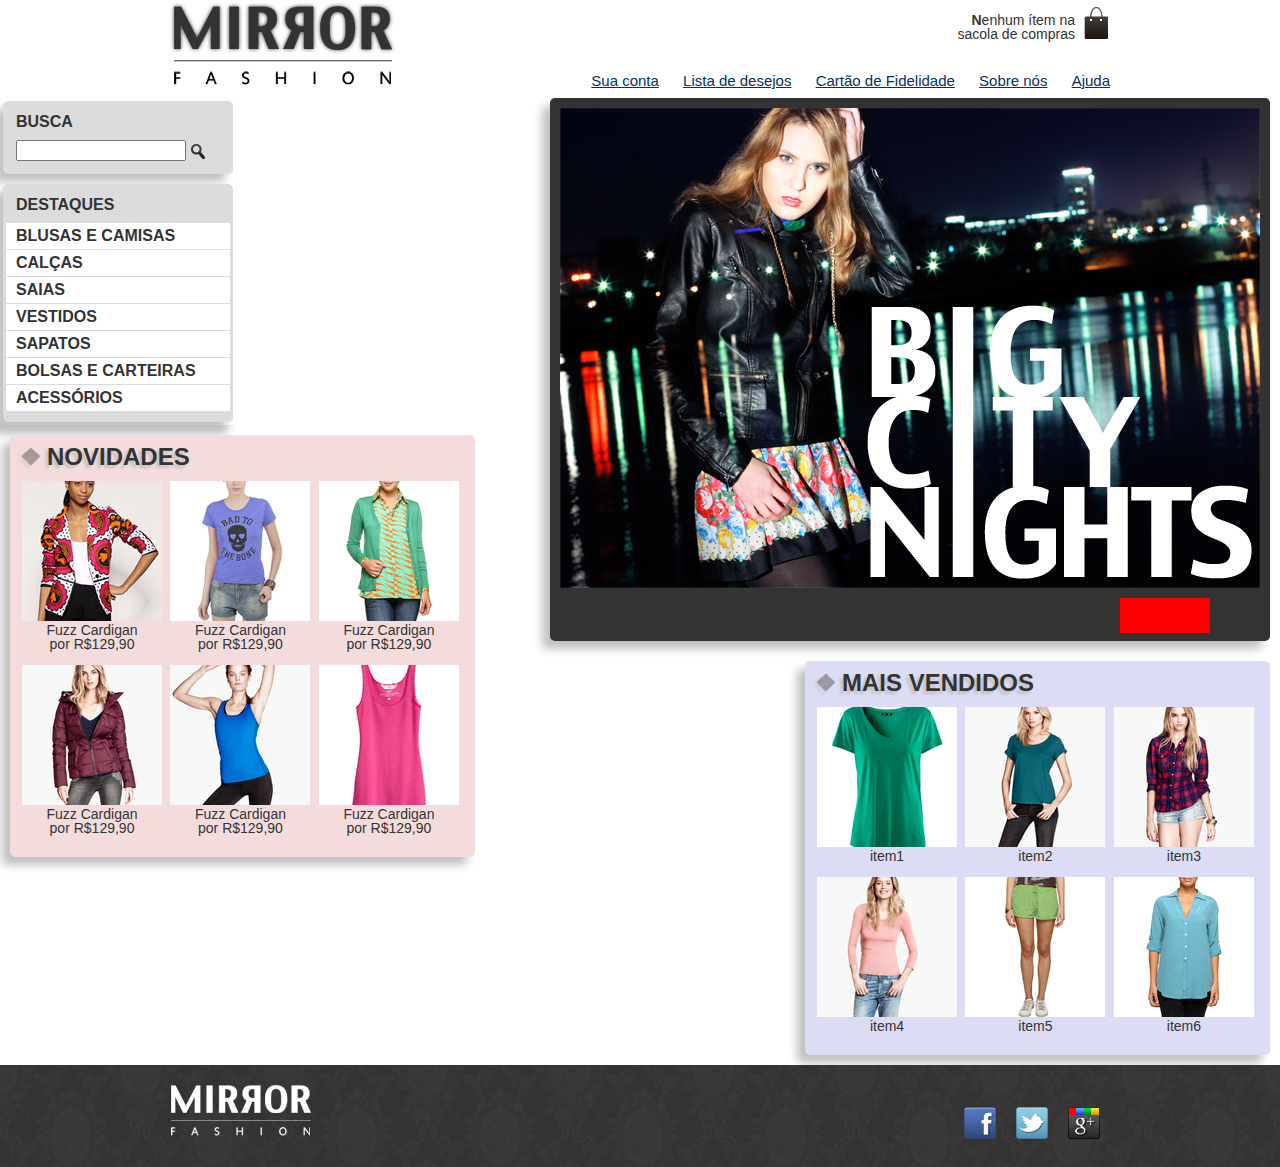
==== index.html @ 697bf3d1 "Página home." ====
<!DOCTYPE html>
<html>
	<head>
		<meta charset="utf-8">
		<link rel="stylesheet" href="css/reset.css">
		<link rel="stylesheet" href="css/estilo.css">
		<title>
			Mirror Fashion
		</title>
	</head>
	<body>
		<header class="container" >
			<h1 class="logotipo"><img src="img/logo.png" alt="Mirror Fashion"></h1>
			<p class="sacola">Nenhum ítem na sacola de compras</p>
			<nav class="menuOpicoes">
				<ul>
					<li><a href="#" alt="sua contar">Sua conta</a></li>
					<li><a href="#" alt="lista de desejos">Lista de desejos</a></li>
					<li><a href="#" alt="cartão de fidelidade">Cartão de Fidelidade</a></li>
					<li><a href="sobre.html" alt="sobre nós">Sobre nós</a></li>
					<li><a href="#" alt="ajuda">Ajuda</a></li>
				</ul>
			</nav> 
		</header>
		<div class="containerDestaque">
			<section class="busca">
				<h2>Busca</h2>
				<form action="http://google.com.br/search" class="form-busca">
					<input type="search" name="q" id="q">
					<input type="image" src="img/busca.png"  value="buscar">	
				</form>
				<!--busca concluida-->
			</section>
			<section class="menuDepartamento">
				<h2 class="destaque">Destaques</h2>
				<nav>
					<ul>
						<li><a href="#" >Blusas e Camisas</a>
							<ul>
								<li>
									<a href="#" >Manga Curta</a>
								</li>
								<li>
									<a href="#" >Manga Cumprida</a>
								</li>
								<li>
									<a href="#" >Camisa Social</a>
								</li>
								<li>
									<a href="#" >Camisa Causual</a>
								</li>
							</ul>
						</li>
						
						<li><a href="#" >Calças</a></li>
						<li><a href="#" >Saias</a></li>
						<li><a href="#" >Vestidos</a></li>
						<li><a href="#" >Sapatos</a></li>
						<li><a href="#" >Bolsas e Carteiras</a></li>
						<li><a href="#" >Acessórios</a></li>
					</ul>
				</nav>
			</section>
			<!--fim dos departamentos-->			
		</div><!--fim dos destaques-->
			<figure class="banner-rotativo">
				<img src="img/destaque-home.png" alt="Promoção: Big City Nigth" class="banner">
				<figcaption class="controle"><a href="#" class="pause" value="pause"> Controle </a> </figcaption>
			</figure>
		<div class="containerPaineis">
			<section class="painel novidades">
				<h2>Novidades</h2>
				<ol >
					<li>
						<a href="produtos.html">
							<figure>
								<img src="img/produtos/miniatura1.png">
								<figcaption>Fuzz Cardigan<br>por R$129,90</figcaption>
							</figure>
						</a>
					</li>
					<li>
						<a href="produtos.html">	
							<figure>
								<img src="img/produtos/miniatura2.png">
								<figcaption>Fuzz Cardigan<br> por R$129,90</figcaption>
							</figure>
						</a>
					</li>
					<li>
						<a href="produtos.html">
							<figure>
								<img src="img/produtos/miniatura3.png">
								<figcaption>Fuzz Cardigan<br>por R$129,90</figcaption>
							</figure>
						</a>
					</li>
					<li>
						<a href="produtos.html">
							<figure>
								<img src="img/produtos/miniatura4.png">
								<figcaption>Fuzz Cardigan<br>por R$129,90</figcaption>
							</figure>
						</a>
					</li>
					<li>
						<a href="produtos.html">
							<figure>
								<img src="img/produtos/miniatura5.png">
								<figcaption>Fuzz Cardigan<br>por R$129,90</figcaption>
							</figure>
						</a>
					</li>
					<li>
						<a href="produtos.html">
							<figure>
								<img src="img/produtos/miniatura6.png">
								<figcaption>Fuzz Cardigan<br>por R$129,90</figcaption>
							</figure>
						</a>
					</li>
				</ol>
			</section>
		
			<section class="painel maisVendidos">
				<h2>Mais vendidos</h2>
				<ol>
					<li>
						<a href="produtos.html">
							<figure>
								<img src="img/produtos/miniatura7.png">
								<figcaption>item1</figcaption>
							</figure>
						</a>
					</li>
					<li>
						<a href="produtos.html">
							<figure>
								<img src="img/produtos/miniatura8.png">
								<figcaption>item2</figcaption>
							</figure>
						</a>
					</li>
					<li>
						<a href="produtos.html">
							<figure>
								<img src="img/produtos/miniatura9.png">
								<figcaption>item3</figcaption>
							</figure>
						</a>
					</li>
					<li>
						<a href="produtos.html">
							<figure>
								<img src="img/produtos/miniatura10.png">
								<figcaption>item4</figcaption>
							</figure>
						</a>
					</li>
					<li>
						<a href="produtos.html">
							<figure>
								<img src="img/produtos/miniatura11.png">
								<figcaption>item5</figcaption>
							</figure>
						</a>
					</li>		
					<li>
						<a href="produtos.html">
							<figure>
								<img src="img/produtos/miniatura12.png">
								<figcaption>item6</figcaption>
							</figure>
						</a>
					</li>
				</ol>
					
			</section>	
		</div>
		<footer>
			<div class="container">
				<img src="img/logo-rodape	.png">
				<ul class="social">
					<li>
						<a href="http://facebook.com/mirrorfashion">
							Facebook
						</a>
					</li>
					<li>
						<a href="http://twitter.com/mirrorfashion">
							Twiter
						</a>
					</li>
					<li>
						<a href="http://plus.google.com/mirrorfashion">
							Google+
						</a>
					</li>
				</ul>		
						
			</div>
		</footer>
		<script src="js/home.js"></script>
	</body>
</html>
---- css/estilo.css ----
body{
	color :  #333333;
	font-family : "Lucida Sans Unicode", "Lucida Grande", sans-serif;
}
.sacola{
	background: url(../img/sacola.png) no-repeat top right;
	position : absolute;
	top: 5px;
	right: 0px;
	font-size: 14px;
	padding-right: 35px;
	padding-top : 8px;
	text-align: right;
	width: 140px;
}
.menuOpicoes{
	position : absolute; 
	bottom : 0;
	right : 0;
}
.menuOpicoes a:hover{
	color : #007dc6;	
}
.menuOpicoes a:active{
	color: #867dc6;	
}
.menuOpicoes ul {
	font-size: 15px;
}
.menuOpicoes a {
	color : #003366;
}
.menuOpicoes ul li{
	display : inline;
	margin-left : 20px;
}
.container{
	position : relative;
	margin : 0 auto;
	width: 940px;
}
.logotipo{
	position : relative;
	top : 3px;
	left : 0px;
}
.containerDestaque {
	font-weight : bold;
	float : left;
	text-transform : uppercase;
	margin-right : 10px;
	width : 230px;
	padding : 3px;
	clear : left;
}
.busca, .menuDepartamento{
	padding : 3px;
	background-color : #dcdcdc;
}
.menuDepartamento li ul{
	display : none;	
}
.menuDepartamento li:hover ul{
	display : block;	
}
.menuDepartamento ul ul li{
	background-color: #dcdcdc;	
}
.menuDepartamento  ul ul li:before{
	content : '\272A';
}
	
.busca h2, .busca form, .menuDepartamento h2{
	margin : 10px;

}
.menuDepartamento li{
	background-color : white;
	margin-bottom : 1px;
	padding : 5px 10px;
}
.menuDepartamento a{
	text-decoration : none;
	color : #333;
}
.busca input{
	vertical-align : middle;
}
.busca input[type=search] {
	width: 170px;
}

.menuDepartamento{
	padding-bottom : 10px;
	margin-top : 10px;
}
.containerPaineis{
	position : relative;
}
.container{
	margin-bottom : 10px;	
}
.painel h2:before{
	content : '\2756';
	padding-right : 5px;
	opacity : 0.40;
	
}

.painel{
	position : relative;
	float : left;
	width : 445px;
	margin : 10px;
	padding : 10px;
}
.novidades {	
	position : relative;
	background-color: #f5dcdc;
	float : left;
}
.maisVendidos{
	float : right;
	background-color : #dcdcf5;
}
.painel{
	position : relative;	
}
.painel li{
	display : inline-block;
	vertical-align : top;
	width 140px;
	
	margin : 2px;
	padding-bottom : 10px;
}
.painel h2{
	font-size : 24px;
	font-weight : bold; 
	text-transform : uppercase;
	margin-bottom : 10px;
}
.painel a{
	color : #333;
	text-decoration : none;
	text-align : center;
	font-size : 14px;
}
footer {
	padding : 20px 0;
	background-image : url(../img/fundo-rodape.png);
	position : relative;
	clear : both;
}
footer .container{
	position : relative;
	
}
footer .container img{
	vertical-align : middle;	
}
.social li {
	float : left;	
}
.social li a{
	width : 32px;
	height : 32px;
	display : block;
	text-indent : -9999px;
	margin : 10px;
}

.social a[href*="facebook.com"] {
	background-image : url(../img/facebook.png);
}

.social a[href*="twitter.com"] {
	background-image : url(../img/twitter.png);
}
.social a[href*="plus.google.com"]{
	background-image : url(../img/googleplus.png);	
}
.social{
	position : absolute;
	right : 0;
	top : 12px;
}
.containerSobreNos :not(p) + p:first-line{
	font-family : small-caps;
		
}
.containerSobreNos a{
	color : #333;
	
}
.containerSobreNos h1{
	background-image: url(../img/sobre-background.jpg);/*imagem de fundo de qualquer elemento*/
	border-width : 1px;
	border-style : solid;
	border-color : #333;
	padding : 10px;
}
.containerSobreNos{
	margin : 15px;
}
.containerSobreNos p{
	text-indent : 15px;
	text-align : justify;
	padding : 5px 10px;
}

h1 + p{
	text-indent : 0;	
}
.fonte{
	padding : 10px;
	font-weight : bold;
}
.t1{
	font-size : 30px;	
}
.t2{
	font-size : 25px;
}
.containerSobreNos h2{
	margin-top : 30px;
	border-bottom : 1px solid #333333;
}
.containerSobreNos ul{
	padding : 5px 10px;
}
.containerSobreNos figure{
	background-color : #F2EDED;
	border-width : 1px;
	border-color : #ccc;
	border-style : solid;
	text-align : center;
	padding : 15px;
	margin : 10px 30px;
}
.containerSobreNos figcaption{
	font-style : italic;
	margin-top : 10px;
}
#centroDeDistribuicao{
	margin-right: auto;
	margin-left: auto;
	width : 550px;
}

#familiaPelho{
	float : right;
}
strong{	
	font-weight : bold;
}
em{
	font-style : italic;	
}
.menuDepartamento,
.painel,
.banner-rotativo,
.busca,
.containerDestaque
{
	border-radius : 5px;
	box-shadow : -8px 8px 10px silver;
}
.painel{
	/*box-shadow : inset 1px 1px 10px;	*/
}
.painel h2{
	text-shadow : -3px 3px 3px silver;
}

.banner-rotativo {
	float : right;
	background-color : #333;
	width : 700px;
	height : auto;
	padding : 10px;	
	margin-bottom : 10px;
	margin-right : 10px;
	
}	
.banner{
	position : relative;
	
}
.banner-rotativo figcaption{
	
	position : relative;
	bottom : 13px;
	text-align : center;
	padding : 20px;
	
}


.banner-rotativo a{
	text-indent : -9999px	;
	text-decoration : none;
	border-width : 0;
	padding : 10px;
	display : block;
	height : 15px;
	width : 70px;
}

.play{
	background-color: green;
}
.pause{
	background-color: red;	
}
.play, .pause	{
	vertical-align : middle;
	position : absolute;
	right : 50px;
}
p:first-letter{
	font-weight : bold;	
}

.a{
	border-radius : 5px;	
}
.menuDepartamento ul ul li:hover a{
	color : white;
}
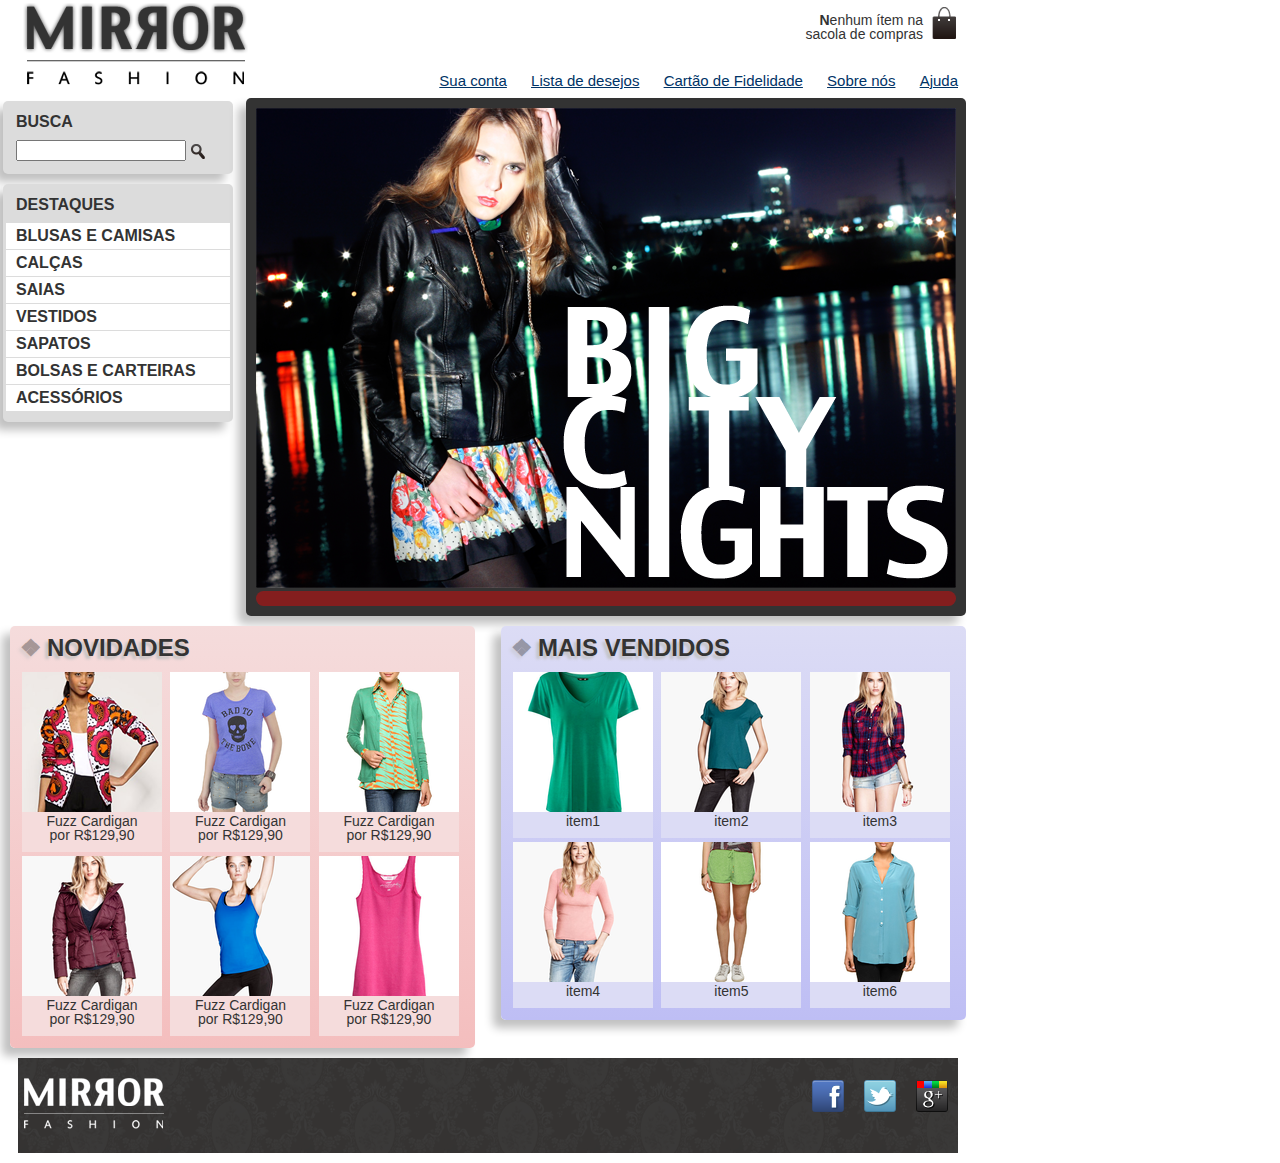
==== commit 60f464b4: "Home perfeita!" ====
--- a/index.html
+++ b/index.html
@@ -1,9 +1,11 @@
 <!DOCTYPE html>
 <html>
 	<head>
-		<meta charset="utf-8">
+		<meta charset="utf-8" name="viewport" content="width=device-width">
+
 		<link rel="stylesheet" href="css/reset.css">
 		<link rel="stylesheet" href="css/estilo.css">
+			<link rel="stylesheet" href="css/mobile.css" media="(max-width: 480px)">
 		<title>
 			Mirror Fashion
 		</title>
@@ -12,7 +14,7 @@
 		<header class="container" >
 			<h1 class="logotipo"><img src="img/logo.png" alt="Mirror Fashion"></h1>
 			<p class="sacola">Nenhum ítem na sacola de compras</p>
-			<nav class="menuOpicoes">
+			<nav class="menu-opicoes">
 				<ul>
 					<li><a href="#" alt="sua contar">Sua conta</a></li>
 					<li><a href="#" alt="lista de desejos">Lista de desejos</a></li>
@@ -20,18 +22,18 @@
 					<li><a href="sobre.html" alt="sobre nós">Sobre nós</a></li>
 					<li><a href="#" alt="ajuda">Ajuda</a></li>
 				</ul>
-			</nav> 
+			</nav>
 		</header>
-		<div class="containerDestaque">
+		<div class="container-destaque destaque">
 			<section class="busca">
 				<h2>Busca</h2>
 				<form action="http://google.com.br/search" class="form-busca">
 					<input type="search" name="q" id="q">
-					<input type="image" src="img/busca.png"  value="buscar">	
+					<input type="image" src="img/busca.png"  value="buscar">
 				</form>
 				<!--busca concluida-->
 			</section>
-			<section class="menuDepartamento">
+			<section class="menu-departamento destaque">
 				<h2 class="destaque">Destaques</h2>
 				<nav>
 					<ul>
@@ -51,7 +53,7 @@
 								</li>
 							</ul>
 						</li>
-						
+
 						<li><a href="#" >Calças</a></li>
 						<li><a href="#" >Saias</a></li>
 						<li><a href="#" >Vestidos</a></li>
@@ -61,7 +63,7 @@
 					</ul>
 				</nav>
 			</section>
-			<!--fim dos departamentos-->			
+			<!--fim dos departamentos-->
 		</div><!--fim dos destaques-->
 			<figure class="banner-rotativo">
 				<img src="img/destaque-home.png" alt="Promoção: Big City Nigth" class="banner">
@@ -80,7 +82,7 @@
 						</a>
 					</li>
 					<li>
-						<a href="produtos.html">	
+						<a href="produtos.html">
 							<figure>
 								<img src="img/produtos/miniatura2.png">
 								<figcaption>Fuzz Cardigan<br> por R$129,90</figcaption>
@@ -121,8 +123,8 @@
 					</li>
 				</ol>
 			</section>
-		
-			<section class="painel maisVendidos">
+
+			<section class="painel mais-vendidos">
 				<h2>Mais vendidos</h2>
 				<ol>
 					<li>
@@ -164,7 +166,7 @@
 								<figcaption>item5</figcaption>
 							</figure>
 						</a>
-					</li>		
+					</li>
 					<li>
 						<a href="produtos.html">
 							<figure>
@@ -174,11 +176,11 @@
 						</a>
 					</li>
 				</ol>
-					
-			</section>	
+
+			</section>
 		</div>
-		<footer>
-			<div class="container">
+		<footer class="container">
+			<div>
 				<img src="img/logo-rodape	.png">
 				<ul class="social">
 					<li>
@@ -196,10 +198,10 @@
 							Google+
 						</a>
 					</li>
-				</ul>		
-						
+				</ul>
+
 			</div>
 		</footer>
 		<script src="js/home.js"></script>
 	</body>
-</html>+</html>
--- a/css/estilo.css
+++ b/css/estilo.css
@@ -1,4 +1,5 @@
 body{
+	position: absolute;
 	color :  #333333;
 	font-family : "Lucida Sans Unicode", "Lucida Grande", sans-serif;
 }
@@ -13,24 +14,24 @@
 	text-align: right;
 	width: 140px;
 }
-.menuOpicoes{
-	position : absolute; 
+.menu-opicoes{
+	position : absolute;
 	bottom : 0;
 	right : 0;
 }
-.menuOpicoes a:hover{
-	color : #007dc6;	
-}
-.menuOpicoes a:active{
-	color: #867dc6;	
-}
-.menuOpicoes ul {
+.menu-opicoes a:hover{
+	color : #007dc6;
+}
+.menu-opicoes a:active{
+	color: #867dc6;
+}
+.menu-opicoes ul {
 	font-size: 15px;
 }
-.menuOpicoes a {
+.menu-opicoes a {
 	color : #003366;
 }
-.menuOpicoes ul li{
+.menu-opicoes ul li{
 	display : inline;
 	margin-left : 20px;
 }
@@ -39,12 +40,15 @@
 	margin : 0 auto;
 	width: 940px;
 }
+.container img{
+	margin-left: 5px;
+}
 .logotipo{
 	position : relative;
 	top : 3px;
 	left : 0px;
 }
-.containerDestaque {
+.container-destaque {
 	font-weight : bold;
 	float : left;
 	text-transform : uppercase;
@@ -53,33 +57,35 @@
 	padding : 3px;
 	clear : left;
 }
-.busca, .menuDepartamento{
+.busca, .menu-departamento{
 	padding : 3px;
 	background-color : #dcdcdc;
 }
-.menuDepartamento li ul{
-	display : none;	
-}
-.menuDepartamento li:hover ul{
-	display : block;	
-}
-.menuDepartamento ul ul li{
-	background-color: #dcdcdc;	
-}
-.menuDepartamento  ul ul li:before{
+
+.menu-departamento li ul{
+	display : none;
+}
+.menu-departamento li:hover ul{
+	display : block;
+}
+
+.menu-departamento ul ul li{
+	background-color: #dcdcdc;
+}
+.menu-departamento  ul ul li:before{
 	content : '\272A';
 }
-	
-.busca h2, .busca form, .menuDepartamento h2{
+
+.busca h2, .busca form, .menu-departamento h2{
 	margin : 10px;
 
 }
-.menuDepartamento li{
+.menu-departamento li{
 	background-color : white;
 	margin-bottom : 1px;
 	padding : 5px 10px;
 }
-.menuDepartamento a{
+.menu-departamento a{
 	text-decoration : none;
 	color : #333;
 }
@@ -90,7 +96,7 @@
 	width: 170px;
 }
 
-.menuDepartamento{
+.menu-departamento{
 	padding-bottom : 10px;
 	margin-top : 10px;
 }
@@ -98,13 +104,13 @@
 	position : relative;
 }
 .container{
-	margin-bottom : 10px;	
+	margin-bottom : 10px;
 }
 .painel h2:before{
 	content : '\2756';
 	padding-right : 5px;
 	opacity : 0.40;
-	
+
 }
 
 .painel{
@@ -114,29 +120,89 @@
 	margin : 10px;
 	padding : 10px;
 }
-.novidades {	
-	position : relative;
-	background-color: #f5dcdc;
+.novidades {
+	position : relative;
+	/* background-color: #f5dcdc; */
+	background: linear-gradient(#f5dcdc, #f4bebe);
 	float : left;
 }
-.maisVendidos{
+.mais-vendidos{
+	position: relative;
 	float : right;
-	background-color : #dcdcf5;
+	/* background-color : #dcdcf5; */
+	background: linear-gradient(#dcdcf5, #bebef4);
+}
+@media (max-width: 990px) {
+	.painel{
+		float: left;
+	}
+	.banner-rotativo,
+	.container-destaque,
+	.painel{
+		width: 96%;
+		margin: 5px 10px;
+	}
+
+	/* .menu-departamento nav ul{
+		-webkit-column-count: 2;
+		-moz-column-count: 2;
+		column-count: 2;
+	} */
+
+	.painel li{
+		width: 24%;
+	}
+
+	.container,
+	.painel img{
+		width: 100%;
+	}
+}
+@media (max-width: 787px){
+	.menu-opicoes{
+			position: static;
+	}
 }
 .painel{
-	position : relative;	
+	position : relative;
 }
 .painel li{
 	display : inline-block;
 	vertical-align : top;
 	width 140px;
-	
+
 	margin : 2px;
 	padding-bottom : 10px;
 }
+.novidades li{
+	background-color: #f5dcdc;
+
+}
+.mais-vendidos li{
+	background-color: #dcdcf5;
+}
+.painel li:hover{
+
+	transform: scale(1.2);
+	box-shadow: 0 0 5px #333;
+	-webkit-transition: all 0.2s;
+	transition: all 0.2s ease-in;
+}
+.novidades li:active{
+
+	background: #B4045F;
+	-webkit-transition: background 0.1s;
+	transition: background 0.1s;
+}
+.mais-vendidos li:active{
+	background: #2E9AFE;
+	-webkit-transition: background 0.1s;
+	transition: background 0.1s;
+
+}
 .painel h2{
 	font-size : 24px;
-	font-weight : bold; 
+	font-weight : bold;
 	text-transform : uppercase;
 	margin-bottom : 10px;
 }
@@ -154,13 +220,13 @@
 }
 footer .container{
 	position : relative;
-	
+
 }
 footer .container img{
-	vertical-align : middle;	
+	vertical-align : middle;
 }
 .social li {
-	float : left;	
+	float : left;
 }
 .social li a{
 	width : 32px;
@@ -178,7 +244,7 @@
 	background-image : url(../img/twitter.png);
 }
 .social a[href*="plus.google.com"]{
-	background-image : url(../img/googleplus.png);	
+	background-image : url(../img/googleplus.png);
 }
 .social{
 	position : absolute;
@@ -187,11 +253,11 @@
 }
 .containerSobreNos :not(p) + p:first-line{
 	font-family : small-caps;
-		
+
 }
 .containerSobreNos a{
 	color : #333;
-	
+
 }
 .containerSobreNos h1{
 	background-image: url(../img/sobre-background.jpg);/*imagem de fundo de qualquer elemento*/
@@ -210,14 +276,14 @@
 }
 
 h1 + p{
-	text-indent : 0;	
+	text-indent : 0;
 }
 .fonte{
 	padding : 10px;
 	font-weight : bold;
 }
 .t1{
-	font-size : 30px;	
+	font-size : 30px;
 }
 .t2{
 	font-size : 25px;
@@ -251,17 +317,16 @@
 #familiaPelho{
 	float : right;
 }
-strong{	
+strong{
 	font-weight : bold;
 }
 em{
-	font-style : italic;	
-}
-.menuDepartamento,
+	font-style : italic;
+}
+.menu-departamento,
 .painel,
 .banner-rotativo,
-.busca,
-.containerDestaque
+.busca
 {
 	border-radius : 5px;
 	box-shadow : -8px 8px 10px silver;
@@ -276,24 +341,25 @@
 .banner-rotativo {
 	float : right;
 	background-color : #333;
-	width : 700px;
+	width : auto;
 	height : auto;
-	padding : 10px;	
-	margin-bottom : 10px;
+	padding : 10px;
 	margin-right : 10px;
-	
-}	
-.banner{
-	position : relative;
-	
-}
+
+}
+@media (max-width: 990px){
+	.banner-rotativo{
+		float: left;
+	}
+}
+
 .banner-rotativo figcaption{
-	
-	position : relative;
-	bottom : 13px;
+	position : relative;
 	text-align : center;
-	padding : 20px;
-	
+
+}
+.banner-rotativo img{
+	width: 100%;
 }
 
 
@@ -301,34 +367,31 @@
 	text-indent : -9999px	;
 	text-decoration : none;
 	border-width : 0;
-	padding : 10px;
 	display : block;
 	height : 15px;
-	width : 70px;
-}
-
+	width : 100%;
+	opacity: 0.40;
+	border-radius: 10px;
+}
+
+.controle	{
+	width: 100%;
+
+}
 .play{
 	background-color: green;
 }
 .pause{
-	background-color: red;	
-}
-.play, .pause	{
-	vertical-align : middle;
-	position : absolute;
-	right : 50px;
-}
+	background-color: red;
+}
+
 p:first-letter{
-	font-weight : bold;	
+	font-weight : bold;
 }
 
 .a{
-	border-radius : 5px;	
-}
-.menuDepartamento ul ul li:hover a{
+	border-radius : 5px;
+}
+.menu-departamento ul ul li:hover a{
 	color : white;
 }
-
-
-
-
--- a/css/mobile.css
+++ b/css/mobile.css
@@ -0,0 +1,50 @@
+.container{
+  width: 96%;
+}
+header h1{
+  text-align: center;
+}
+header h1 img{
+  max-width: 50%;
+}
+
+.sacola{
+  display: none;
+}
+.menu-opicoes {
+  position: static;
+  text-align: center;
+}
+.menu-opicoes ul li{
+  display: inline-block;
+  margin: 5px;
+}
+/* .container-destaque{
+  width: 100%;
+  margin: 5px 10px;
+} */
+.busca,
+.menu-departamento
+{
+  margin-bottom: 5px;
+  width: 100%;
+}
+.painel{
+  width: auto;
+}
+.painel li{
+  width: 30%;
+}
+.painel img{
+  width: 100%;
+}
+.banner-rotativo{
+  position: relative;
+  width: auto;
+  height: auto;
+  margin : 5px;
+  padding: 5px;
+}
+.busca input[type="search"]{
+  width: 90%;
+}
